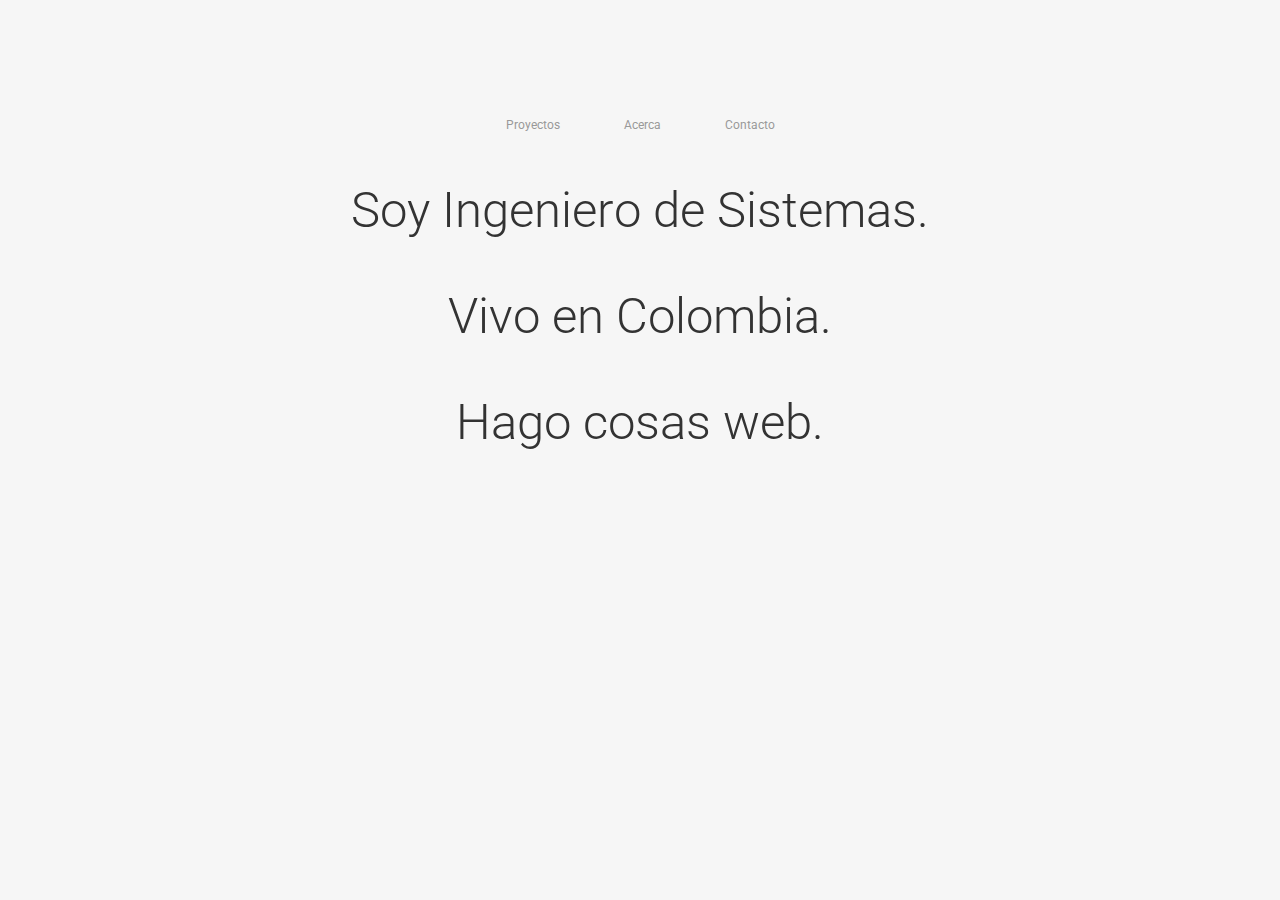
==== acerca/index.html @ 8dd27143 "Added friendlier routes." ====
<!DOCTYPE html>
<html>
<head>
	<title>Proyectos - Imagentleman</title>
	<meta charset="utf-8">
    <link rel="stylesheet" href="/styles.css">
    <link href='http://fonts.googleapis.com/css?family=Roboto:100,300,400,700' rel='stylesheet' type='text/css'>
    <link rel='shortcut icon' href='favicon.png' type='image/webp' sizes='128x128'>
</head>
<body>

<header>
	<div class="header">
		<nav>
			<a href="../" class="menu">Proyectos</a>
			<a href="./" class="menu">Acerca</a>
			<a href="mailto:imagentlemail@gmail.com" class="menu">Contacto</a>
		</nav>
		<p class="desc">Soy Ingeniero de Sistemas.</p>
		<p class="desc">Vivo en Colombia.</p>
		<p class="desc">Hago cosas web.</p>
	</div>
</header>
---- styles.css ----
body {
	background-color: #f6f6f6;
	font-family: Roboto;
	padding: 5% 15%;
	margin: 0 auto;
	text-align: center;
	color: #333;
}

.header {
	padding: 50px 0 0;
}

	.menu {
		text-decoration: none;
		color: #999;
		font-size: 12px;
		font-weight: 400;
		margin: 0 30px;
	}

	.menu:hover {
		color: #000;
		transition: all .3s;
	}

.tagline {
	font-size: 49px;
	font-weight: 100;
	padding: 50px 0;
}

.text {
	font-size: 49px;
	font-weight: 300;
}

.title {
	font-size: 49px;
	font-weight: 700;
	padding: 200px 0 50px;
}

.image {
	margin: 100px 0;
}

.link {
	color: #999;
	transition: all .3s;
	font-weight: 100;
	text-decoration: none;
}

	.link:hover {
		color: #000;
	}

/*acerca*/
.desc {
	font-size: 49px;
	font-weight: 300;
}
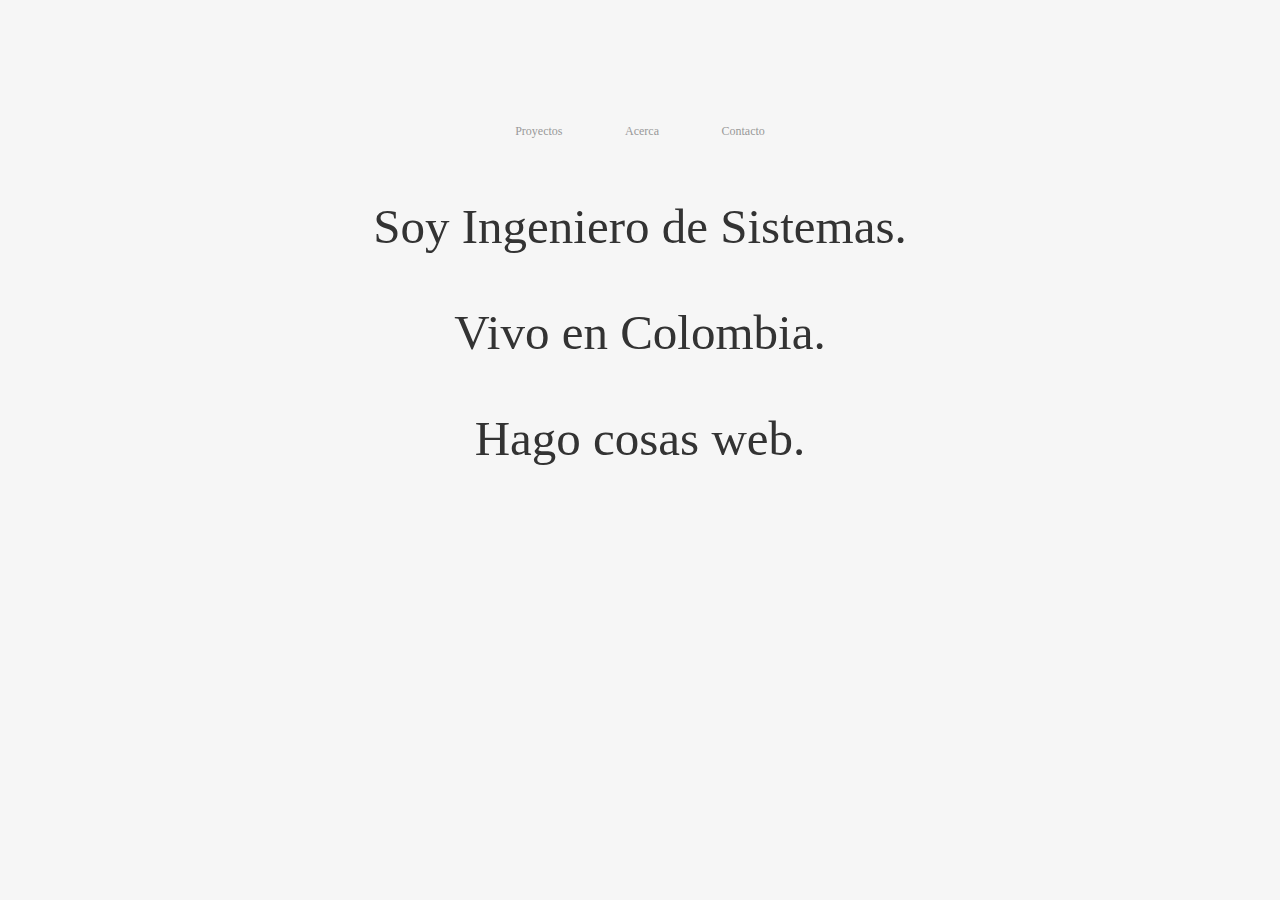
==== commit c52cec1d: "Added 2 previous projects" ====
--- a/acerca/index.html
+++ b/acerca/index.html
@@ -1,23 +1,23 @@
 <!DOCTYPE html>
 <html>
 <head>
-	<title>Proyectos - Imagentleman</title>
-	<meta charset="utf-8">
-    <link rel="stylesheet" href="/styles.css">
-    <link href='http://fonts.googleapis.com/css?family=Roboto:100,300,400,700' rel='stylesheet' type='text/css'>
-    <link rel='shortcut icon' href='favicon.png' type='image/webp' sizes='128x128'>
+  <title>Proyectos - Imagentleman</title>
+  <meta charset="utf-8">
+  <link rel="stylesheet" href="/styles.css">
+  <link href="//fonts.googleapis.com/css?family=Roboto:100,300,400,700" rel="stylesheet" type="text/css">
+  <link rel="shortcut icon" href="favicon.png" type="image/webp" sizes="128x128">
 </head>
 <body>
 
 <header>
-	<div class="header">
-		<nav>
-			<a href="../" class="menu">Proyectos</a>
-			<a href="./" class="menu">Acerca</a>
-			<a href="mailto:imagentlemail@gmail.com" class="menu">Contacto</a>
-		</nav>
-		<p class="desc">Soy Ingeniero de Sistemas.</p>
-		<p class="desc">Vivo en Colombia.</p>
-		<p class="desc">Hago cosas web.</p>
-	</div>
-</header>+  <div class="header">
+    <nav>
+      <a href="../" class="menu">Proyectos</a>
+      <a href="./" class="menu">Acerca</a>
+      <a href="mailto:imagentlemail@gmail.com" class="menu">Contacto</a>
+    </nav>
+    <p class="desc">Soy Ingeniero de Sistemas.</p>
+    <p class="desc">Vivo en Colombia.</p>
+    <p class="desc">Hago cosas web.</p>
+  </div>
+</header>
--- a/styles.css
+++ b/styles.css
@@ -1,63 +1,110 @@
+html {
+  font-size: 10px;
+}
+
 body {
-	background-color: #f6f6f6;
-	font-family: Roboto;
-	padding: 5% 15%;
-	margin: 0 auto;
-	text-align: center;
-	color: #333;
+  background-color: #f6f6f6;
+  color: #333;
+  font-family: 'RobotoDraft';
+  margin: 0 auto;
+  padding: 5% 15%;
+  text-align: center;
 }
 
 .header {
-	padding: 50px 0 0;
+  padding: 5rem 0 0;
 }
 
-	.menu {
-		text-decoration: none;
-		color: #999;
-		font-size: 12px;
-		font-weight: 400;
-		margin: 0 30px;
-	}
+  .menu {
+    color: #999;
+    display: inline-block;
+    font-size: 1.2rem;
+    font-weight: 400;
+    margin: 1rem 3rem;
+    text-decoration: none;
+  }
 
-	.menu:hover {
-		color: #000;
-		transition: all .3s;
-	}
+  .menu:hover {
+    color: #000;
+    transition: all .3s;
+  }
 
 .tagline {
-	font-size: 49px;
-	font-weight: 100;
-	padding: 50px 0;
+  font-size: 4.9rem;
+  font-weight: 100;
+  padding: 5rem 0;
 }
 
 .text {
-	font-size: 49px;
-	font-weight: 300;
+  font-size: 3rem;
+  font-weight: 300;
 }
 
 .title {
-	font-size: 49px;
-	font-weight: 700;
-	padding: 200px 0 50px;
+  font-size: 4.9rem;
+  font-weight: 700;
+  padding: 20rem 0 5rem;
 }
 
 .image {
-	margin: 100px 0;
+  margin: 10rem 0;
+  max-width: 90rem;
+}
+
+.screenshot {
+  width: 100%;
 }
 
 .link {
-	color: #999;
-	transition: all .3s;
-	font-weight: 100;
-	text-decoration: none;
+  color: #999;
+  font-weight: 100;
+  text-decoration: none;
+  transition: all .3s;
 }
 
-	.link:hover {
-		color: #000;
-	}
+  .link:hover {
+    color: #000;
+  }
 
 /*acerca*/
 .desc {
-	font-size: 49px;
-	font-weight: 300;
-}+  font-size: 4.9rem;
+  font-weight: 300;
+}
+
+/*navigation stuff*/
+
+article {
+  padding: 10rem;
+  transition: background-color .5s ease-in-out;
+}
+
+article:hover {
+  background-color: #fff;
+}
+
+#mobius-castle article {
+  padding: 5rem;
+}
+
+#mobius-castle article:hover {
+  background-color: #ddd;
+}
+
+@media (max-width: 1024px) {
+  html {
+    font-size: 8px;
+  }
+}
+
+@media (max-width: 640px) {
+  html {
+    font-size: 6px;
+  }
+}
+
+@media (max-width: 480px) {
+  html {
+    font-size: 3px;
+  }
+}
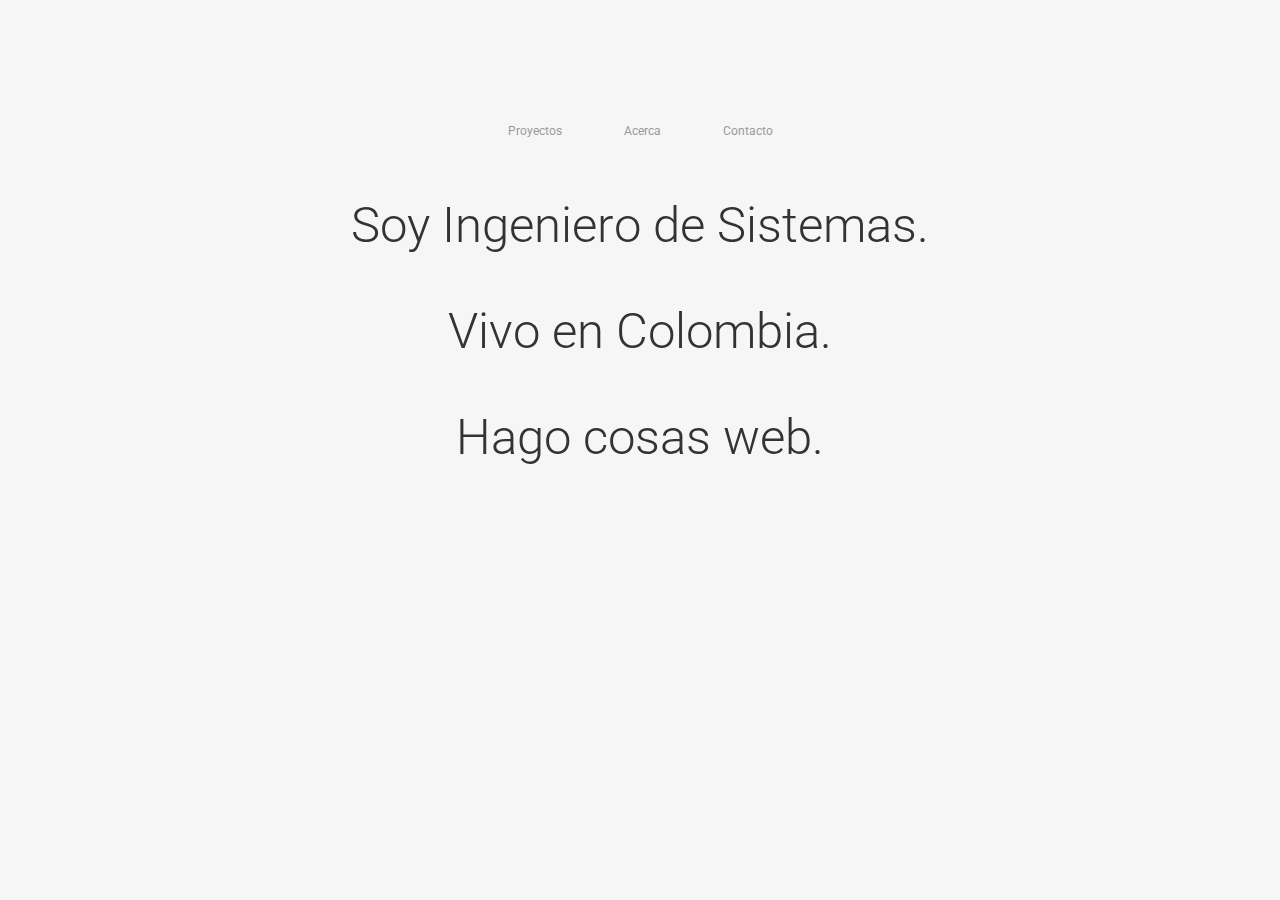
==== commit dac0a455: "Update index.html" ====
--- a/acerca/index.html
+++ b/acerca/index.html
@@ -3,9 +3,9 @@
 <head>
   <title>Proyectos - Imagentleman</title>
   <meta charset="utf-8">
-  <link rel="stylesheet" href="/styles.css">
+  <link rel="stylesheet" href="/styles.min.css">
   <link href="//fonts.googleapis.com/css?family=Roboto:100,300,400,700" rel="stylesheet" type="text/css">
-  <link rel="shortcut icon" href="favicon.png" type="image/webp" sizes="128x128">
+  <link rel="shortcut icon" href="/favicon.png?v=2" type="image/webp" sizes="96x96">
 </head>
 <body>
 
--- a/styles.min.css
+++ b/styles.min.css
@@ -0,0 +1 @@
+.link,.menu{text-decoration:none}.link,.menu:hover{transition:all .3s}html{font-size:10px}body{background-color:#f6f6f6;color:#333;font-family:Roboto;margin:0 auto;padding:5% 15%;text-align:center}.header{padding:5rem 0 0}.menu{color:#999;display:inline-block;font-size:1.2rem;font-weight:400;margin:1rem 3rem}.menu:hover{color:#000}.tagline{font-size:3.6rem;font-weight:100;padding:5rem 0}.text{font-size:2.4rem;font-weight:300;margin-left:auto;margin-right:auto;max-width:50ch}.desc,.title{font-size:4.9rem}.title{font-weight:700;padding:20rem 0 5rem}.image{margin:10rem 0;max-width:90rem}.screenshot{width:100%}.link{color:#999;font-weight:100}.link:hover{color:#000}.desc{font-weight:300}article{padding:10rem;transition:background-color .5s ease-in-out}article:hover{background-color:#fff}#mobius-castle article{padding:15%}#mobius-castle h2,#mobius-castle p{color:#bbb;padding-left:10%;padding-right:10%}#mobius-castle article:hover{background-color:#eee}@media (max-width:1024px){html{font-size:8px}}@media (max-width:640px){html{font-size:6px}}@media (max-width:480px){html{font-size:3px}}
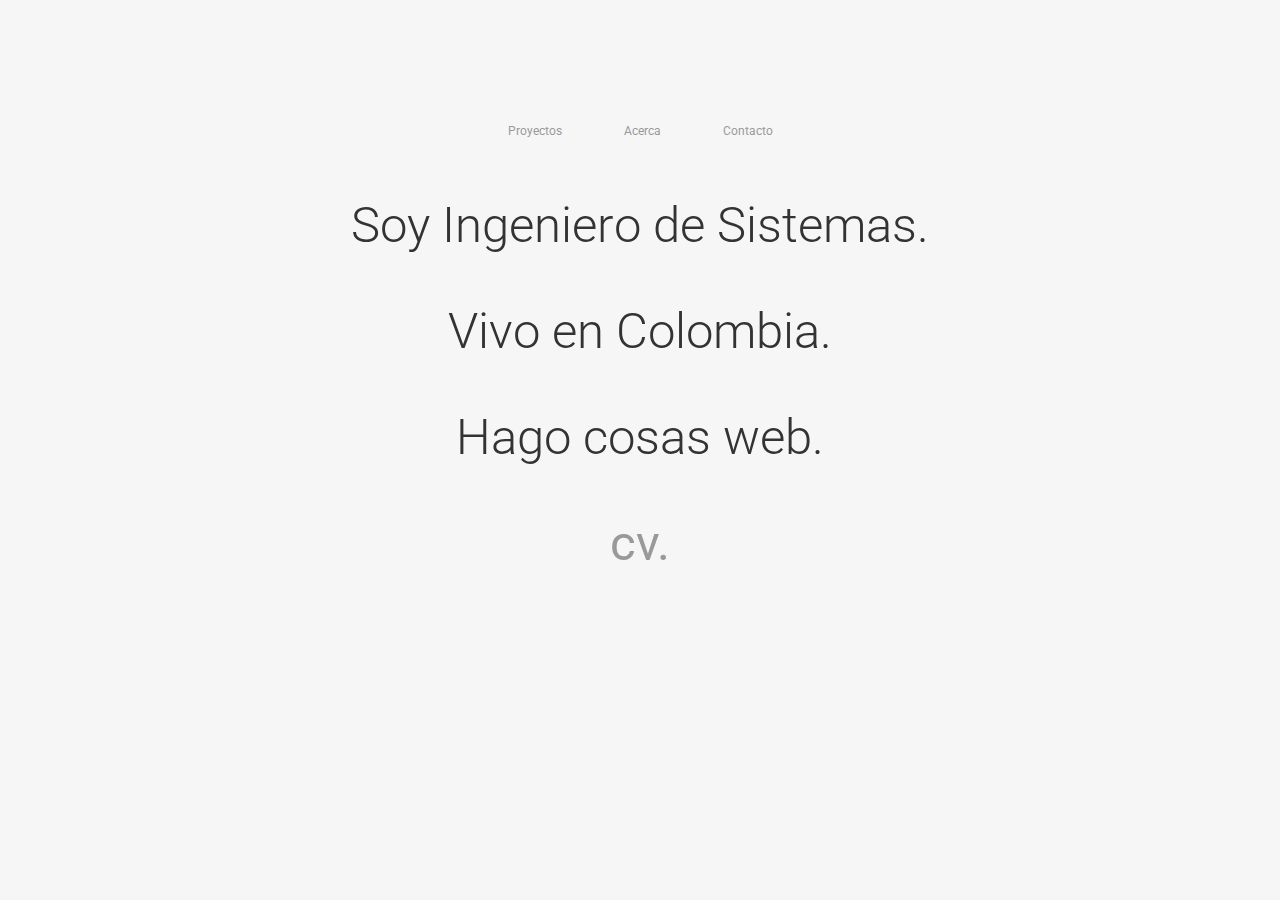
==== commit 13c9e0fa: "Update index.html" ====
--- a/acerca/index.html
+++ b/acerca/index.html
@@ -19,5 +19,6 @@
     <p class="desc">Soy Ingeniero de Sistemas.</p>
     <p class="desc">Vivo en Colombia.</p>
     <p class="desc">Hago cosas web.</p>
+    <p class="desc"><a class="link" href="https://www.linkedin.com/in/antoniochio/">cv.</a></p>
   </div>
 </header>
--- a/styles.min.css
+++ b/styles.min.css
@@ -1 +1 @@
-.link,.menu{text-decoration:none}.link,.menu:hover{transition:all .3s}html{font-size:10px}body{background-color:#f6f6f6;color:#333;font-family:Roboto;margin:0 auto;padding:5% 15%;text-align:center}.header{padding:5rem 0 0}.menu{color:#999;display:inline-block;font-size:1.2rem;font-weight:400;margin:1rem 3rem}.menu:hover{color:#000}.tagline{font-size:3.6rem;font-weight:100;padding:5rem 0}.text{font-size:2.4rem;font-weight:300;margin-left:auto;margin-right:auto;max-width:50ch}.desc,.title{font-size:4.9rem}.title{font-weight:700;padding:20rem 0 5rem}.image{margin:10rem 0;max-width:90rem}.screenshot{width:100%}.link{color:#999;font-weight:100}.link:hover{color:#000}.desc{font-weight:300}article{padding:10rem;transition:background-color .5s ease-in-out}article:hover{background-color:#fff}#mobius-castle article{padding:15%}#mobius-castle h2,#mobius-castle p{color:#bbb;padding-left:10%;padding-right:10%}#mobius-castle article:hover{background-color:#eee}@media (max-width:1024px){html{font-size:8px}}@media (max-width:640px){html{font-size:6px}}@media (max-width:480px){html{font-size:3px}}
+.link,.menu{text-decoration:none}.link,.menu:hover{transition:all .3s}html{font-size:10px}body{background-color:#f6f6f6;color:#333;font-family:Roboto;margin:0 auto;padding:5% 15%;text-align:center}.header{padding:5rem 0 0}.menu{color:#999;display:inline-block;font-size:1.2rem;font-weight:400;margin:1rem 3rem}.menu:hover{color:#000}.tagline{font-size:4rem;font-weight:100;padding:5rem 0}.text{font-size:2.4rem;font-weight:400;margin-left:auto;margin-right:auto;max-width:50ch}.desc,.title{font-size:4.9rem}.title{font-weight:700;padding:20rem 0 5rem}.image{margin:10rem 0;max-width:90rem}.screenshot{width:100%}.link{color:#999;font-weight:400}.link:hover{color:#000}.desc{font-weight:300}article{padding:10rem;transition:background-color .5s ease-in-out}article:hover{background-color:#fff}#mobius-castle article{padding:15%}#mobius-castle h2,#mobius-castle p{color:#bbb;padding-left:10%;padding-right:10%}#mobius-castle article:hover{background-color:#eee}@media (max-width:1024px){html{font-size:8px}}@media (max-width:640px){html{font-size:6px}}@media (max-width:480px){html{font-size:3px}}
